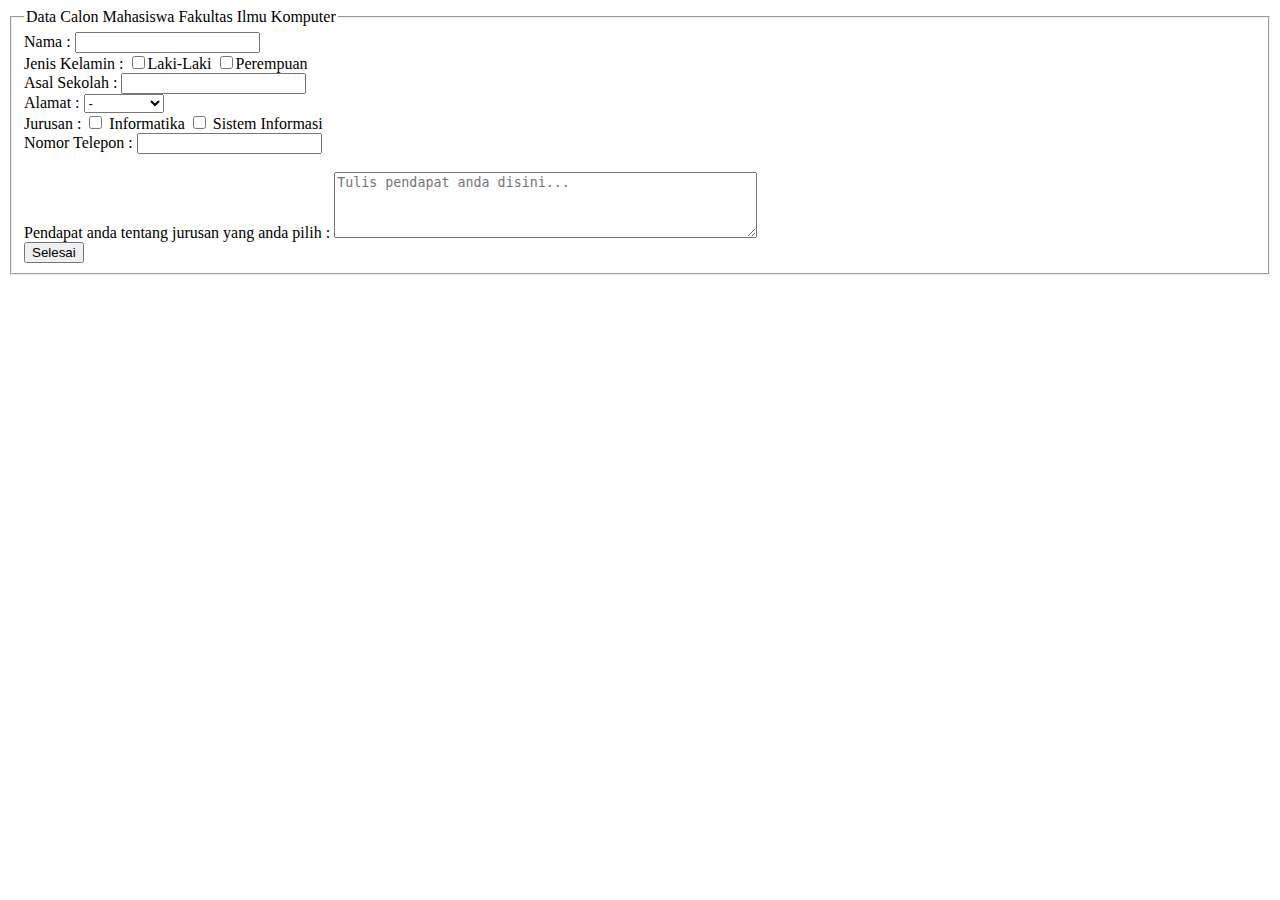
==== indexxx.html @ 069b2565 "HTML tag Formulir" ====
<!DOCTYPE html>
<html lang="en">
<head>
    <meta charset="UTF-8">
    <meta name="viewport" content="width=device-width, initial-scale=1.0">
    <title>=Formulir</title>
</head>
<body>
    <fieldset>
        <legend>Data Calon Mahasiswa Fakultas Ilmu Komputer</legend>
        <label for="name">Nama : </label>
        <input type="text" name="name" /> <br>
        <label for="jenisKelamin">Jenis Kelamin :</label>

            <input type="checkbox">Laki-Laki </input>
            <input type="checkbox">Perempuan </input><br>

        <label for="asalSekolah">Asal Sekolah : </label>
        <input type="text" name="asalSekolah" /><br>
        <label for="address">Alamat : </label>
        <select>
            <option value="-">-</option>
            <option value="Jakarta">Jakarta</option>
            <option value="Manado">Manado</option>
            <option value="Surabaya">Surabaya</option>
        </select><br>
        <label for="jurusan">Jurusan : </label>
        <input type="checkbox"> Informatika </input>
        <input type="checkbox"> Sistem Informasi </input><br>

        <label for="phoneNumber">Nomor Telepon : </label>
        <input type="text" name="phoneNumber" /><br>
        <br>
        <label for="pendapat">Pendapat anda tentang jurusan yang anda pilih :</label>
        <textarea placeholder="Tulis pendapat anda disini..." rows="4" cols="50" ></textarea><br>
        <button>Selesai</button>
    </fieldset>
</body>
</html>
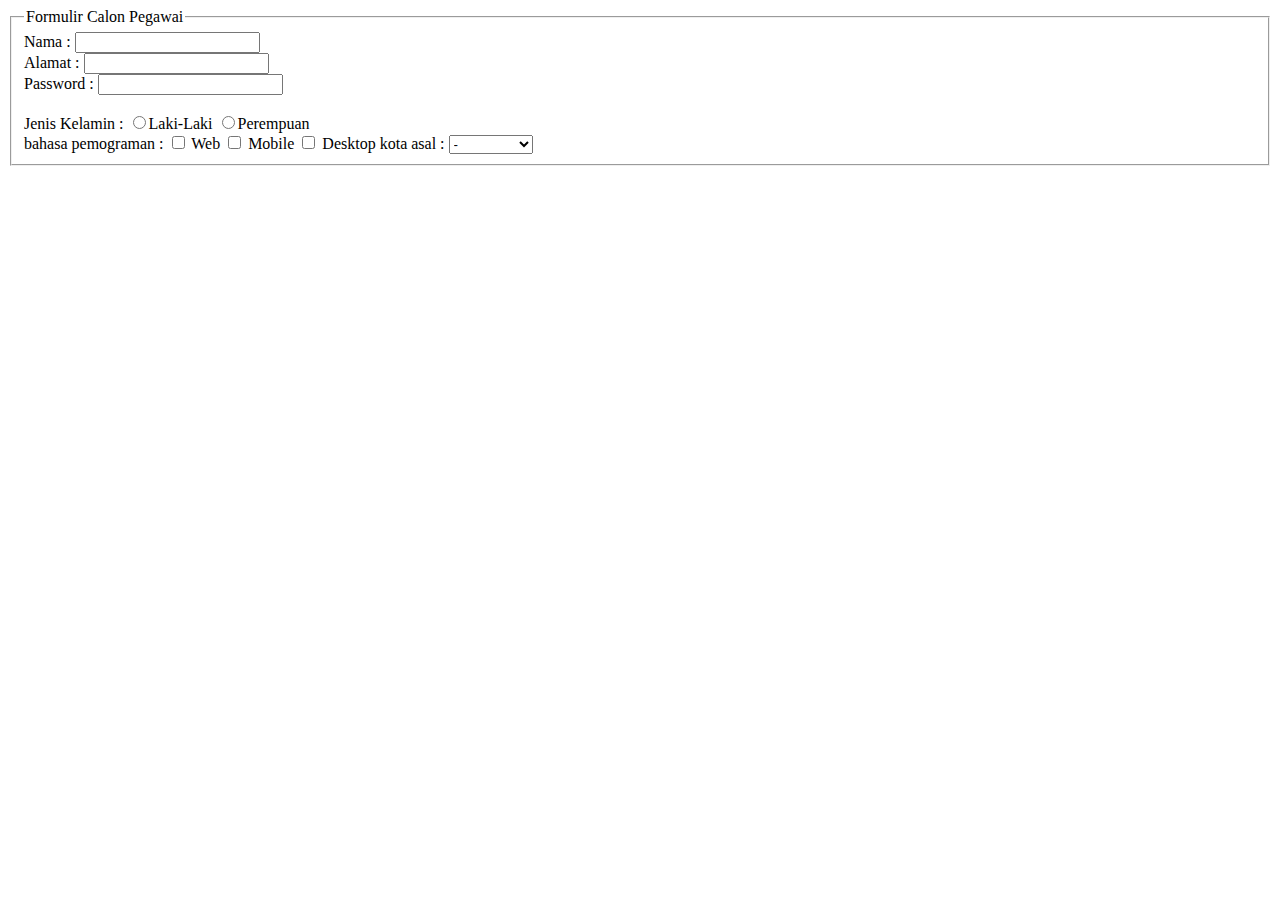
==== commit 6eabbad6: "HTML tag Formulir" ====
--- a/indexxx.html
+++ b/indexxx.html
@@ -7,32 +7,37 @@
 </head>
 <body>
     <fieldset>
-        <legend>Data Calon Mahasiswa Fakultas Ilmu Komputer</legend>
+        <legend>Formulir Calon Pegawai</legend>
         <label for="name">Nama : </label>
-        <input type="text" name="name" /> <br>
+        <input type="text" name="Name" /> <br>
+        <label for="address">Alamat : </label>
+        <input type="text" name="Alamat" /> <br>
+        <label for="password">Password : </label>
+        <input type="text" name="Password" /><br>
+        <br>
         <label for="jenisKelamin">Jenis Kelamin :</label>
+               
+        <input type="radio">Laki-Laki </input>
+        <input type="radio">Perempuan </input><br>
 
-            <input type="checkbox">Laki-Laki </input>
-            <input type="checkbox">Perempuan </input><br>
-
-        <label for="asalSekolah">Asal Sekolah : </label>
-        <input type="text" name="asalSekolah" /><br>
-        <label for="address">Alamat : </label>
+        
+        <label for="bahasa pemograman yang dikuasai">bahasa pemograman : </label>
+        <input type="checkbox"> Web </input>
+        <input type="checkbox"> Mobile </input>
+        <input type="checkbox"> Desktop </input>
+        
+        <label for="kota asal">kota asal : </label>
         <select>
+            
             <option value="-">-</option>
             <option value="Jakarta">Jakarta</option>
+            <option value="Semarang">Semarang</option>
             <option value="Manado">Manado</option>
+            <option value="Bali">Bali</option>
             <option value="Surabaya">Surabaya</option>
-        </select><br>
-        <label for="jurusan">Jurusan : </label>
-        <input type="checkbox"> Informatika </input>
-        <input type="checkbox"> Sistem Informasi </input><br>
-
-        <label for="phoneNumber">Nomor Telepon : </label>
-        <input type="text" name="phoneNumber" /><br>
-        <br>
-        <label for="pendapat">Pendapat anda tentang jurusan yang anda pilih :</label>
-        <textarea placeholder="Tulis pendapat anda disini..." rows="4" cols="50" ></textarea><br>
+        
+        <label for="pendapat">Apa yang membuat kami harus memilih anda? :</label>
+        <textarea placeholder="Tulis jawaban anda disini..." rows="4" cols="50" ></textarea><br>
         <button>Selesai</button>
     </fieldset>
 </body>
